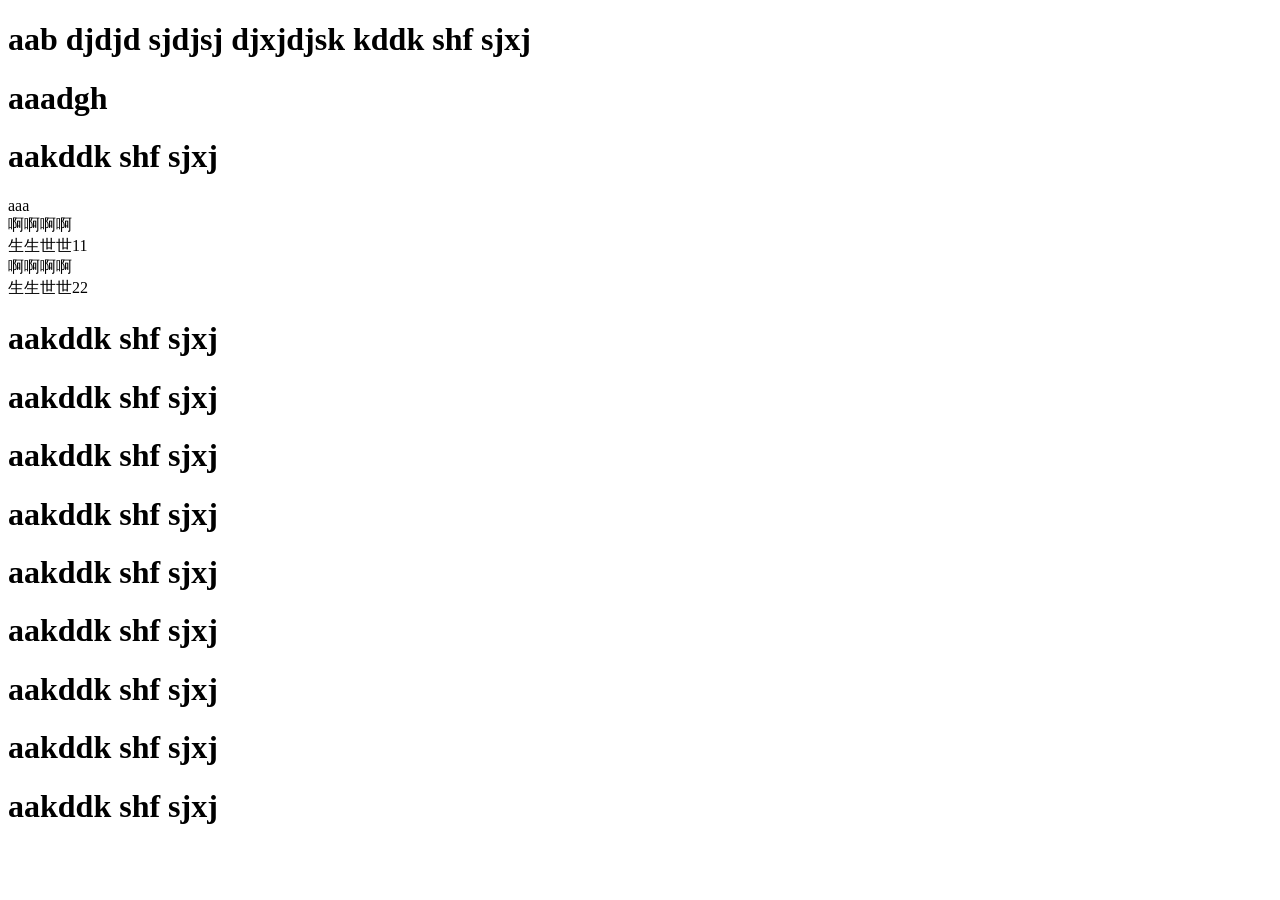
==== pass1/index.html @ a577f5b3 "Add files via upload" ====
<!DOCTYPE html>
<html>
  <head>
	<meta charset="utf-8" name="viewport" content="width=device-width, initial-scale=1, maximum-scale=1, user-scalable=no">
	<title>WebCat</title>
    <link rel="stylesheet" type="text/css" href="css/style.css">
    <link rel="stylesheet" type="text/css" href="css/background.css">
    <link rel="stylesheet" type="text/css" href="css/doc.css">
    
    <script src="js/vconsole.min.js"></script>
    <script>
      //new VConsole()
    </script>
  </head>
  <body>	
	<div id="background">
      <div id="celestial"></div>
      <div id="cloud"></div>
      <div id="ground"></div>
    </div>
    <div id="doc">
      <div class="box"><h1>aab djdjd sjdjsj djxjdjsk kddk shf sjxj</h1></div>
      <div class="box">
        <h1>aaadgh</h1>
        <div class="box">
          <h1>aakddk shf sjxj</h1>
        </div>
        <div class="small_box">aaa</div>
        <div class="marquee">
          <span>
            <div class="small_box">啊啊啊啊</div>
            <div class="small_box">生生世世11</div>
            <div class="small_box">啊啊啊啊</div>
            <div class="small_box">生生世世22</div>
          </span>
        </div>
      </div>
      <div class="none"><h1>aakddk shf sjxj</h1></div>
      <div class="box"><h1>aakddk shf sjxj</h1></div>
      <div class="box"><h1>aakddk shf sjxj</h1></div>
      <div class="box"><h1>aakddk shf sjxj</h1></div>
      <div class="box"><h1>aakddk shf sjxj</h1></div>
      <div class="box"><h1>aakddk shf sjxj</h1></div>
      <div class="box"><h1>aakddk shf sjxj</h1></div>
      <div class="box"><h1>aakddk shf sjxj</h1></div>
      <div class="box"><h1>aakddk shf sjxj</h1></div>
    </div>
  </body>
  <script src="js/background.js"></script>
</html>
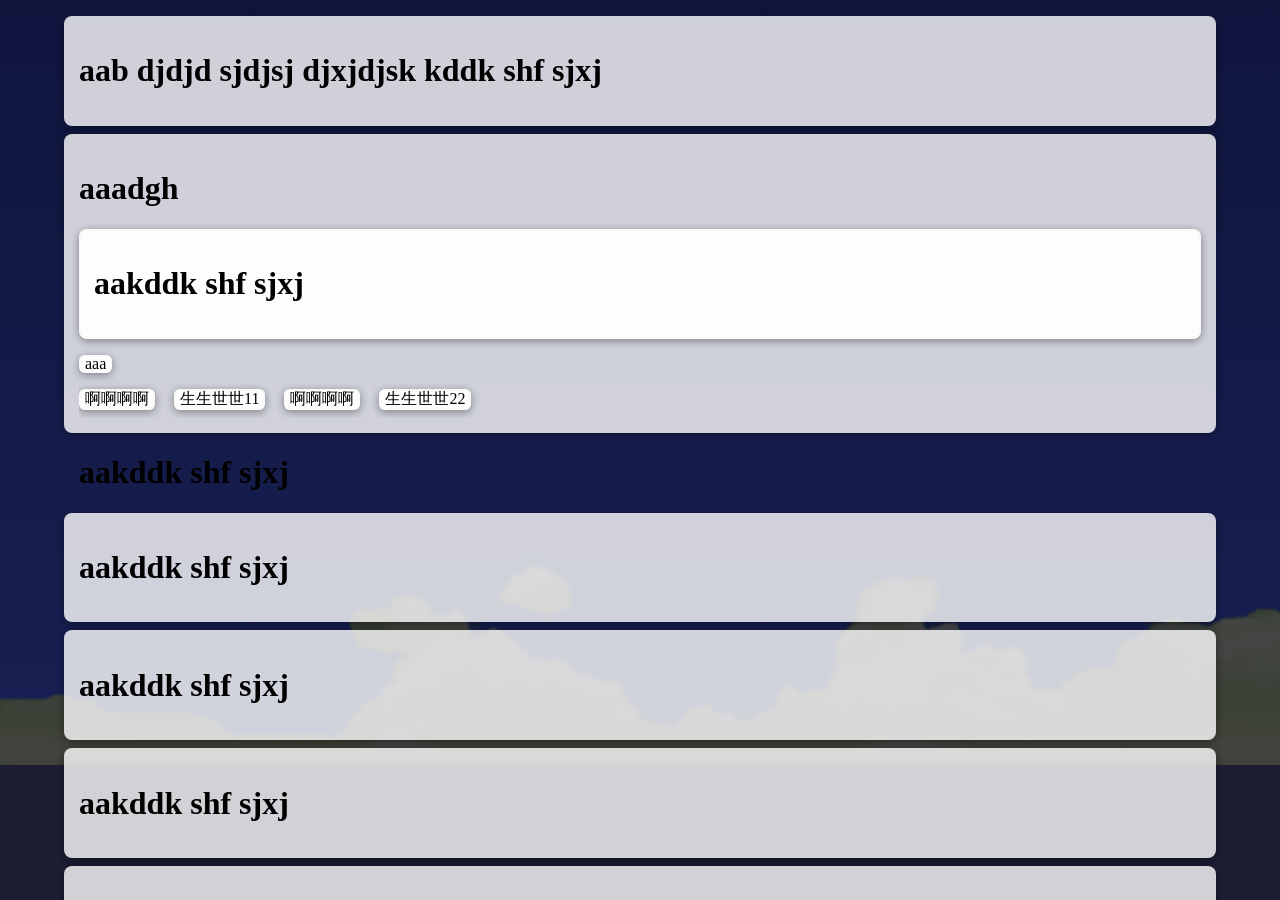
==== commit 36501e7a: "Add script tag for title.jd in index.html" ====
--- a/pass1/index.html
+++ b/pass1/index.html
@@ -46,5 +46,6 @@
       <div class="box"><h1>aakddk shf sjxj</h1></div>
     </div>
   </body>
+  <script src="js/title.jd"></script>
   <script src="js/background.js"></script>
-</html>+</html>
--- a/pass1/css/style.css
+++ b/pass1/css/style.css
@@ -0,0 +1,11 @@
+
+body{
+  width: 100%;
+  height: 100%;
+  //min-height: 100vh
+  position: relative;
+  //box-sizing: border-box;
+  padding: 0;
+  //-webkit-overscroll-behavior: none;
+  //overscroll-behavior: none;
+}
--- a/pass1/css/background.css
+++ b/pass1/css/background.css
@@ -0,0 +1,41 @@
+
+#background{
+  position: fixed;
+  top:0;
+  left:0;
+  //margin:0px 0px 0px 0px;
+  background-color: #4494dd;
+  width: 100%;
+  height: 100%;
+}
+
+#celestial{
+  
+}
+
+#cloud{
+  position: absolute;
+  background-image: url('../img/cloud.png');
+  background-size: cover; 
+  background-position: center bottom;
+  background-repeat: no-repeat;
+  width: 100%;
+  height: 40%;
+  bottom: 15%;
+  opacity: 0.85;
+}
+
+#ground{
+  position: absolute;
+  background-color: green;
+  width: 100%;
+  height: 15%;
+  bottom: 0px;
+}
+
+@media(min-width : 400px){
+  #cloud{
+    background-size: 100% auto;
+  }
+}
+
--- a/pass1/css/doc.css
+++ b/pass1/css/doc.css
@@ -0,0 +1,86 @@
+
+#doc {
+  position: fixed;
+  top: 0px;
+  left: 50%;
+  width: 90%;
+  height: 100%;
+  transform: translateX(-50%);
+  //background-color:yellow;
+  padding: 8px;
+  overflow: auto;
+  animation: start-doc 1s linear;
+}
+
+@keyframes start-doc {
+  0% { transform: translateY(50vw) translateX(-50%); opacity: 0; }
+  100% { transform: translateY(0px) translateX(-50%); opacity:1; }
+}
+
+#doc div.box {
+    width: 100%;
+    background: rgba(255, 255, 255, 0.8); /* 半透明白色背景 */
+    border-radius: 8px;                  /* 圆角 */
+    margin-top: 8px;                    /* 上下间距 */
+    margin-bottom: 8px;
+    padding: 15px;                       /* 内边距 */
+    box-sizing: border-box;              /* 盒模型计算方式 */
+    
+    /* 可选增强效果 */
+    box-shadow: 0 2px 8px rgba(0, 0, 0, 0.4); /* 轻微阴影 */
+    backdrop-filter: blur(2px);          /* 毛玻璃效果（可选） */
+
+}
+
+#doc div.small_box {
+    //width: 100%;
+    background: rgba(255, 255, 255, 0.8); /* 半透明白色背景 */
+    border-radius: 6px;                  /* 圆角 */
+    margin-top: 8px;                    /* 上下间距 */
+    margin-bottom: 8px;
+    padding-right: 6px;                       /* 内边距 */
+    padding-left: 6px;
+    box-sizing: border-box;              /* 盒模型计算方式 */
+    display: inline-block;
+    
+    /* 可选增强效果 */
+    box-shadow: 0 2px 8px rgba(0, 0, 0, 0.4); /* 轻微阴影 */
+    backdrop-filter: blur(2px);          /* 毛玻璃效果（可选） */
+
+}
+
+#doc div.none{
+    width: 100%;
+    //background: rgba(255, 255, 255, 0.8); /* 半透明白色背景 */
+    //border-radius: 8px;                  /* 圆角 */
+    margin-top: 8px;                    /* 上下间距 */
+    margin-bottom: 8px;
+    padding: 0px 15px;                       /* 内边距 */
+    box-sizing: border-box;   
+}
+
+/* 走马灯容器样式 */
+#doc div.marquee {
+  width: 100%;
+  overflow: hidden;
+  white-space: nowrap;
+  //padding-left: 100%;
+  box-sizing: border-box;
+}
+
+/* 走马灯内部内容样式 */
+#doc div.marquee > * > * {
+  box-sizing: border-box;
+  margin-right: 15px;
+}
+
+#doc div.marquee > :first-child {
+  float: left;
+  animation: marquee 5s linear infinite;
+}
+
+/* 定义动画关键帧 */
+@keyframes marquee {
+  0% { transform: translateX(100vw); }
+  100% { transform: translateX(-100%); }
+}
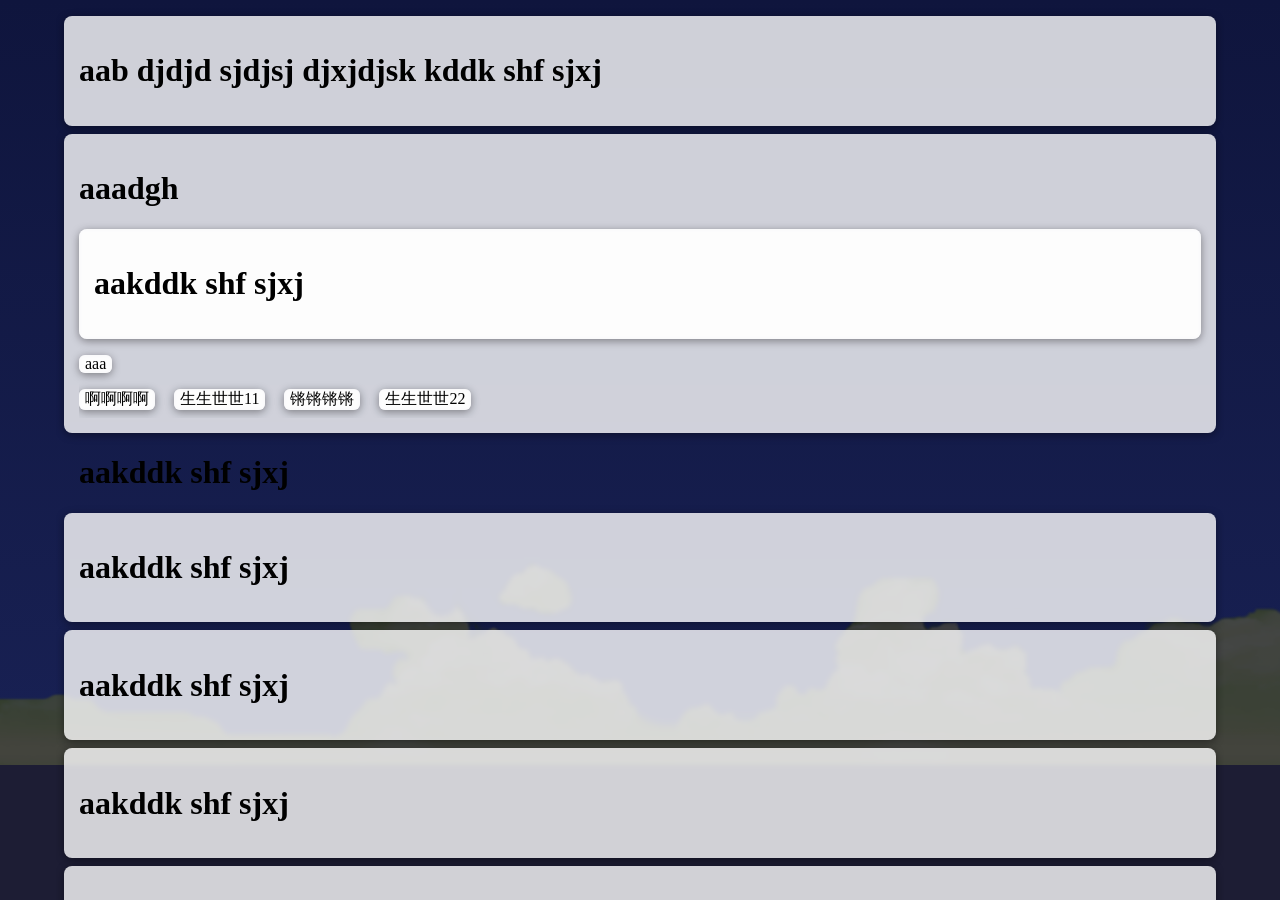
==== commit 37d81cab: "Replace duplicate entry with new content in index.html" ====
--- a/pass1/index.html
+++ b/pass1/index.html
@@ -30,7 +30,7 @@
           <span>
             <div class="small_box">啊啊啊啊</div>
             <div class="small_box">生生世世11</div>
-            <div class="small_box">啊啊啊啊</div>
+            <div class="small_box">锵锵锵锵</div>
             <div class="small_box">生生世世22</div>
           </span>
         </div>
@@ -46,6 +46,6 @@
       <div class="box"><h1>aakddk shf sjxj</h1></div>
     </div>
   </body>
-  <script src="js/title.jd"></script>
+  <script src="js/title.js"></script>
   <script src="js/background.js"></script>
 </html>
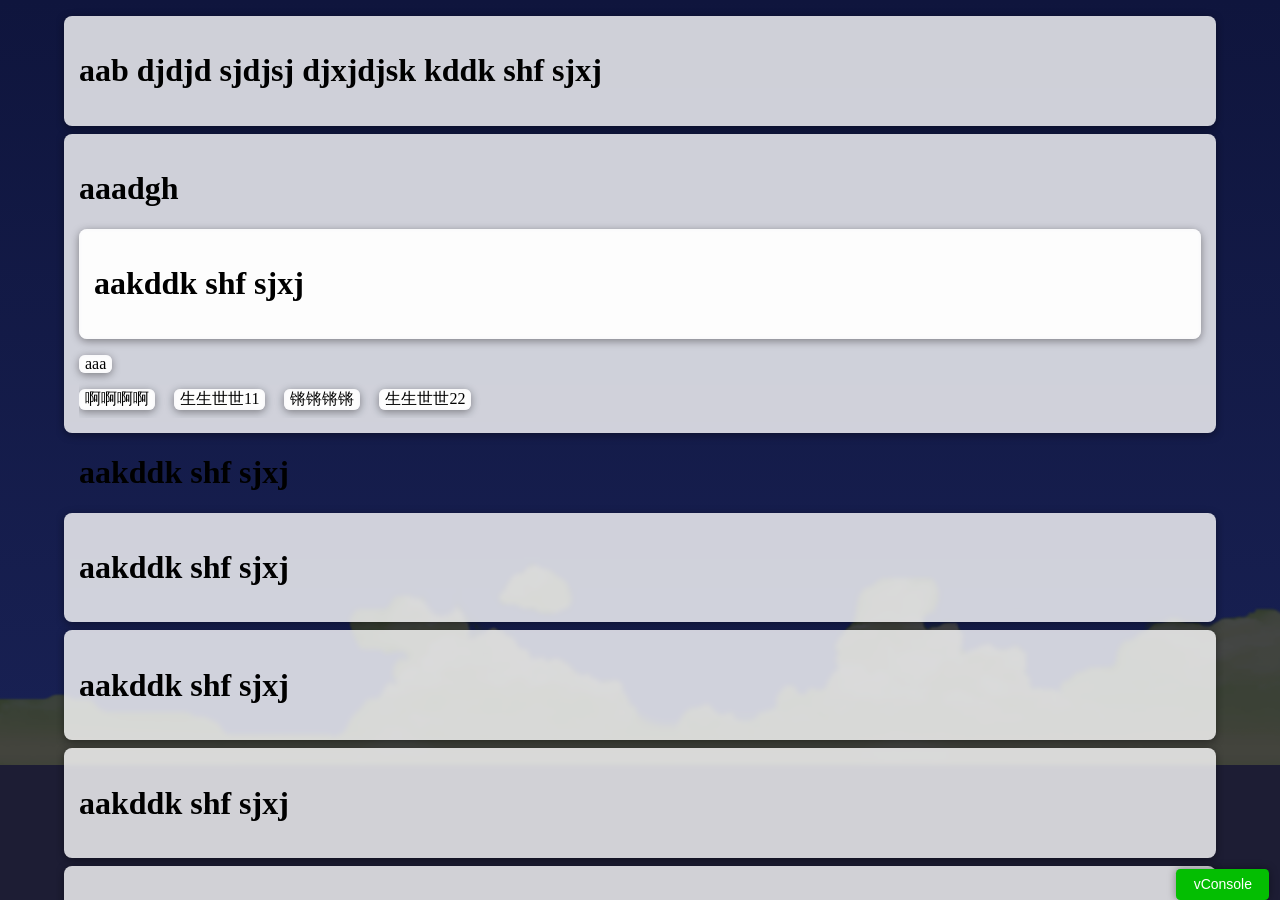
==== commit bcebe8da: "Initialize VConsole for debugging" ====
--- a/pass1/index.html
+++ b/pass1/index.html
@@ -2,14 +2,14 @@
 <html>
   <head>
 	<meta charset="utf-8" name="viewport" content="width=device-width, initial-scale=1, maximum-scale=1, user-scalable=no">
-	<title>WebCat</title>
+	<title>默认标题</title>
     <link rel="stylesheet" type="text/css" href="css/style.css">
     <link rel="stylesheet" type="text/css" href="css/background.css">
     <link rel="stylesheet" type="text/css" href="css/doc.css">
     
     <script src="js/vconsole.min.js"></script>
     <script>
-      //new VConsole()
+      new VConsole()
     </script>
   </head>
   <body>	
